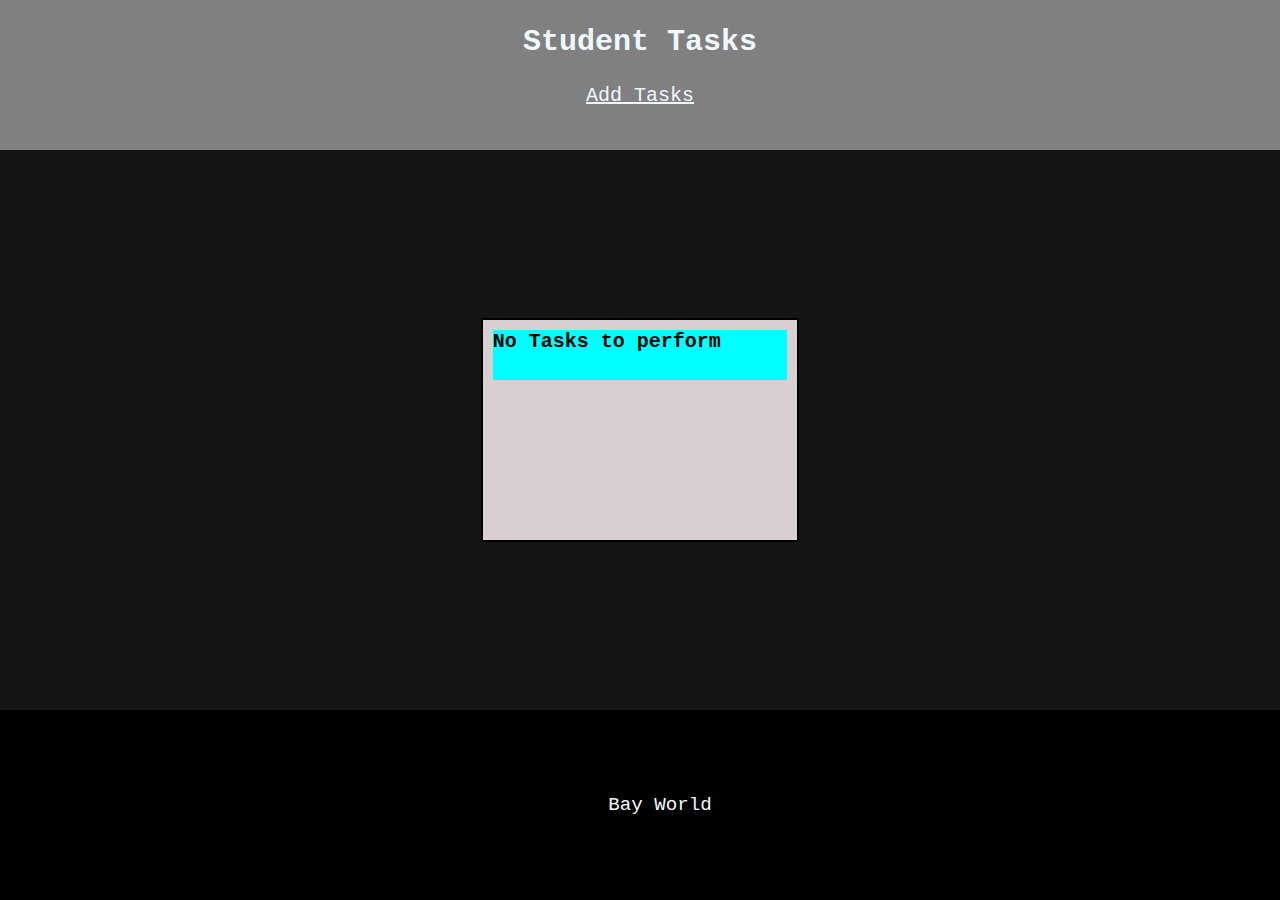
==== index.html @ b4fa282f "sidur files" ====
<!DOCTYPE html>
<html lang="en">
  <head>
    <meta charset="UTF-8" />
    <meta http-equiv="X-UA-Compatible" content="IE=edge" />
    <meta name="viewport" content="width=device-width, initial-scale=1.0" />
    <title>TaskManager</title>
    <script type="module" defer src="script.js"></script>
    <!-- <link rel="stylesheet" href="mystyle.css" /> -->
    <link rel="stylesheet" href="/indexPage.css" />
  </head>
  <body>
    <header class="Header" id="refresh">
      <div><h2>Student Tasks</h2></div>
      <div id="linkToCreatePage">
        <a href="/html/createTask.html" target="_blank"> <p>Add Tasks</p></a>
      </div>
    </header>
    <main></main>
    <footer class="footer">Bay World</footer>
  </body>
</html>
---- mystyle.css ----
html,
body {
  margin: 2px;
  height: 100%;
  display: flex;
  flex-direction: column;
  margin: 0;
  min-height: 100vh;
}
main {
  display: flex;
  flex-wrap: wrap;
  background-color: rgb(20, 20, 20);
  flex: 1;
}

Header {
  background-color: gray;
  color: aliceblue;
  font-family: "Courier New", Courier, monospace;
  font-size: larger;
  width: 100%;
  height: 150px;
  text-align: center;
}
footer {
  background-color: black;
  color: aliceblue;
  font-family: "Courier New", Courier, monospace;
  font-size: larger;
  width: 100%;
  height: 150px;
  text-align: center;
  line-height: 150px;
}

header,
main,
footer {
  padding: 20px;
}

.mainDiv {
  background: rgb(216, 208, 208);
  width: 23%;
  border: 2px solid black;
  padding: 10px;
  height: 200px;
  margin: auto;
}

.Subject {
  font-size: 25px;
  font-style: normal;
  background-color: aqua;
  font-weight: bold;
}

.Text,
.status {
  background-color: aqua;
}
.red {
  background: red;
}
.green {
  background: green;
}

.status {
  width: 100px;
  text-align: center;
  height: 25px;
  line-height: 25px;
  margin-top: 120px;
}
#linkToCreatePage {
  width: 150px;
  margin: auto;
}
a {
  color: aliceblue;
}
a:hover {
  /* color: brown; */
  color: red;
}
---- indexPage.css ----
html,
body {
  margin: 2px;
  height: 100%;
  display: flex;
  flex-direction: column;
  margin: 0;
  min-height: 100vh;
}

Header {
  background-color: gray;
  color: aliceblue;
  font-family: "Courier New", Courier, monospace;
  font-size: 20px;
  width: 100%;
  height: 150px;
  text-align: center;
}
Header #linkToCreatePage {
  width: 150px;
  margin: auto;
}
Header a {
  color: aliceblue;
}
Header a:hover {
  color: red;
}

main {
  display: flex;
  flex-wrap: wrap;
  background-color: rgb(20, 20, 20);
  font-family: "Courier New", Courier, monospace;
  flex: 1;
}
main .mainDiv {
  background: rgb(216, 208, 208);
  width: 23%;
  border: 2px solid black;
  padding: 10px;
  height: 200px;
  margin: auto;
}
main .mainDiv .Subject {
  height: 50px;
  font-size: 20px;
  font-family: "Courier New", Courier, monospace;
  font-style: normal;
  background-color: aqua;
  font-weight: bold;
  margin-bottom: 30px;
}
main .mainDiv .deadLineTime {
  width: 150px;
  height: -webkit-fit-content;
  height: -moz-fit-content;
  height: fit-content;
  margin-bottom: 20px;
}
main .mainDiv .status {
  width: 100px;
  padding-left: 10px;
  height: -webkit-fit-content;
  height: -moz-fit-content;
  height: fit-content;
  margin-bottom: 10px;
  font-weight: 600;
}

footer {
  background-color: black;
  color: aliceblue;
  font-family: "Courier New", Courier, monospace;
  font-size: larger;
  width: 100%;
  height: 150px;
  text-align: center;
  line-height: 150px;
  padding: 20px;
}

.Text,
.status {
  background-color: aqua;
}

.red {
  background: red;
}

.green {
  background: green;
}/*# sourceMappingURL=indexPage.css.map */
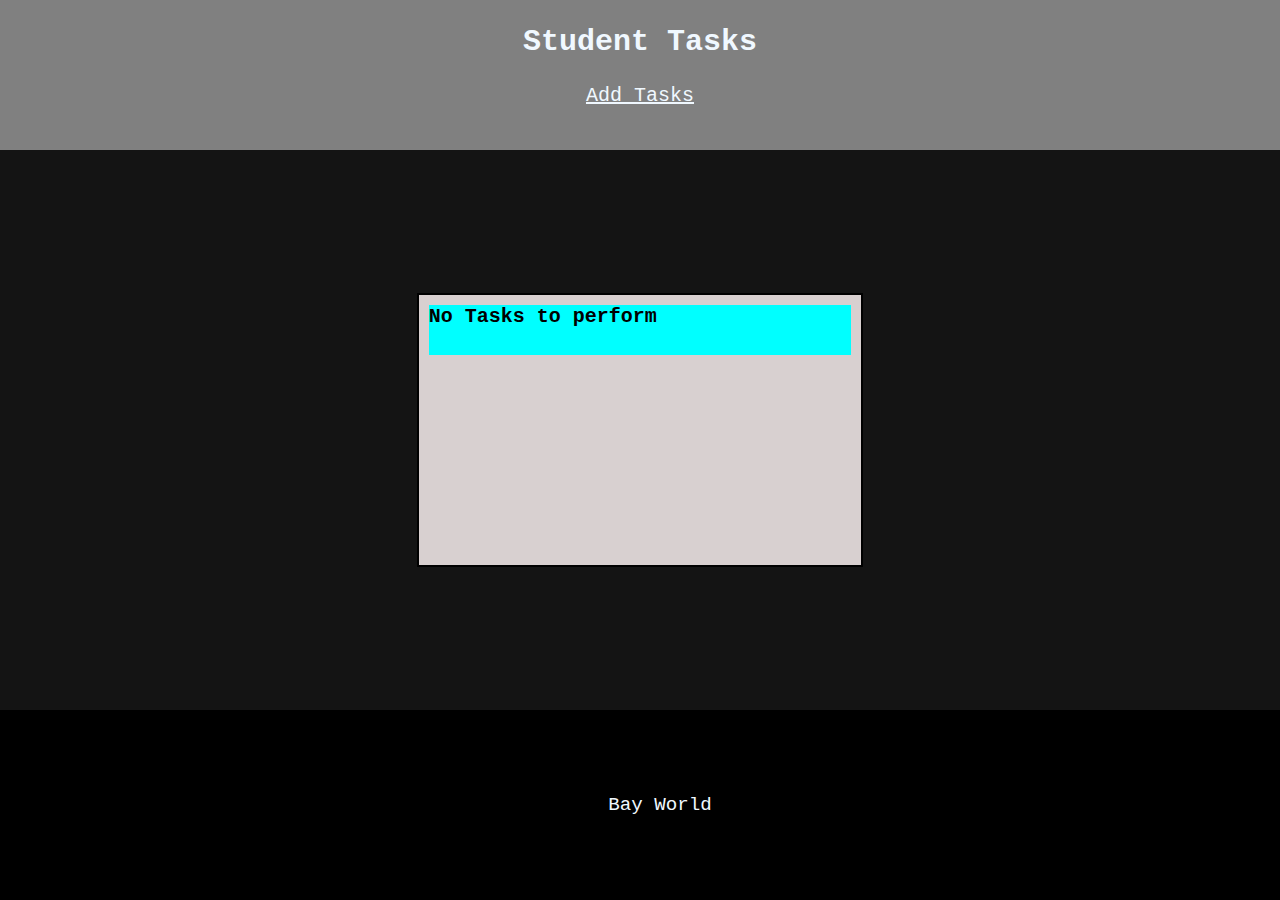
==== commit 43761472: "delete comment" ====
--- a/index.html
+++ b/index.html
@@ -6,7 +6,6 @@
     <meta name="viewport" content="width=device-width, initial-scale=1.0" />
     <title>TaskManager</title>
     <script type="module" defer src="script.js"></script>
-    <!-- <link rel="stylesheet" href="mystyle.css" /> -->
     <link rel="stylesheet" href="/indexPage.css" />
   </head>
   <body>
--- a/indexPage.css
+++ b/indexPage.css
@@ -37,10 +37,10 @@
 }
 main .mainDiv {
   background: rgb(216, 208, 208);
-  width: 23%;
+  width: 33%;
   border: 2px solid black;
   padding: 10px;
-  height: 200px;
+  height: 250px;
   margin: auto;
 }
 main .mainDiv .Subject {
@@ -57,16 +57,30 @@
   height: -webkit-fit-content;
   height: -moz-fit-content;
   height: fit-content;
-  margin-bottom: 20px;
+  margin-bottom: 40px;
 }
-main .mainDiv .status {
-  width: 100px;
-  padding-left: 10px;
-  height: -webkit-fit-content;
-  height: -moz-fit-content;
-  height: fit-content;
+main .mainDiv .solution {
+  width: 100%;
+  float: left;
+}
+main .mainDiv .solution .status {
+  text-align: center;
+  width: 45%;
+  padding-left: 5px;
+  height: 30px;
+  line-height: 30px;
   margin-bottom: 10px;
   font-weight: 600;
+  float: left;
+  border: 1px solid black;
+}
+main .mainDiv .solution #butnSolution {
+  height: 30px;
+  width: 50%;
+  margin-left: 5px;
+  font-family: "Courier New", Courier, monospace;
+  font-size: 15px;
+  margin-bottom: 20px;
 }
 
 footer {
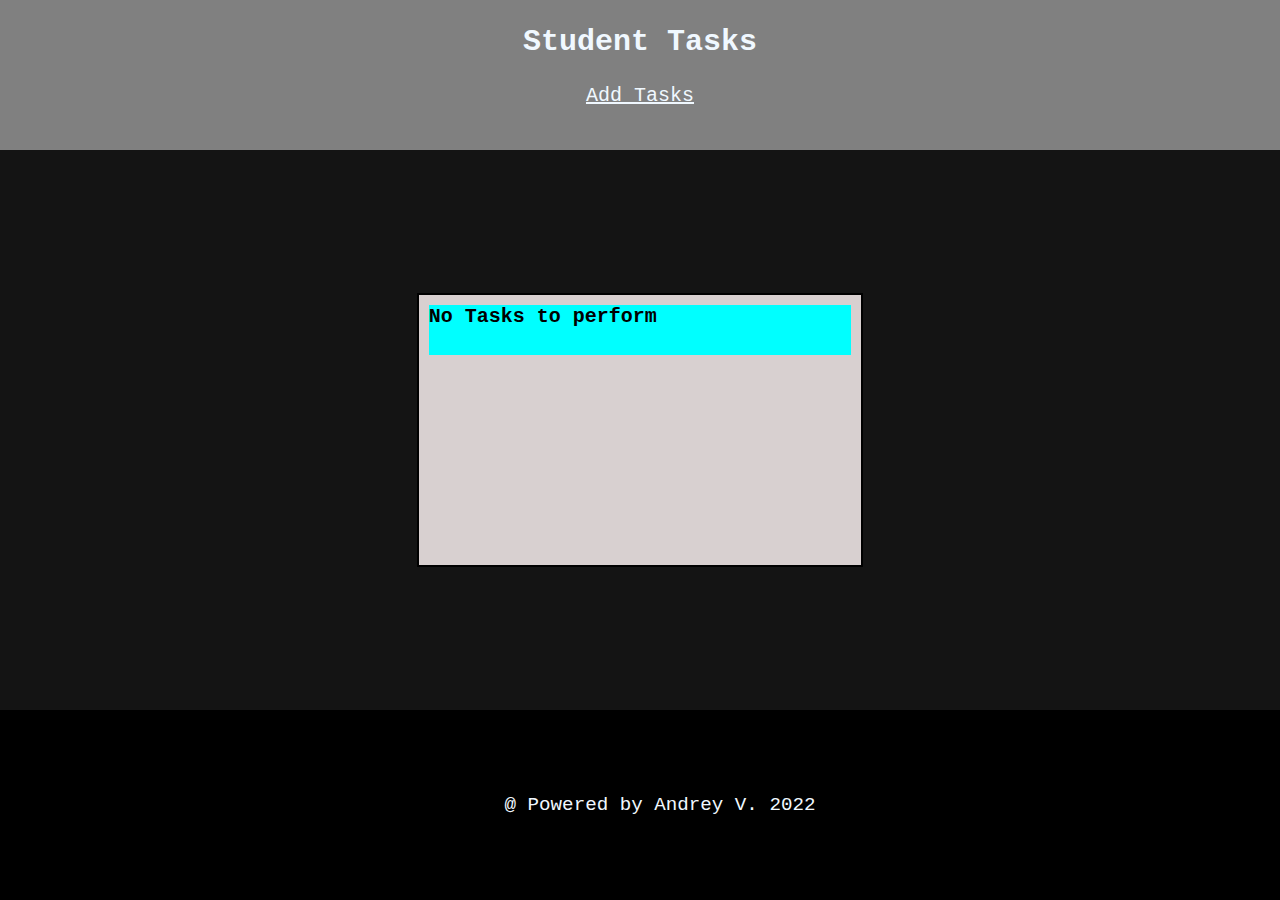
==== commit 7755ecf4: "changed footer" ====
--- a/index.html
+++ b/index.html
@@ -6,7 +6,7 @@
     <meta name="viewport" content="width=device-width, initial-scale=1.0" />
     <title>TaskManager</title>
     <script type="module" defer src="script.js"></script>
-    <link rel="stylesheet" href="/indexPage.css" />
+    <link rel="stylesheet" href="/css/indexPage.css" />
   </head>
   <body>
     <header class="Header" id="refresh">
@@ -16,6 +16,6 @@
       </div>
     </header>
     <main></main>
-    <footer class="footer">Bay World</footer>
+    <footer class="footer">@ Powered by Andrey V. 2022</footer>
   </body>
 </html>
--- a/css/indexPage.css
+++ b/css/indexPage.css
@@ -0,0 +1,109 @@
+html,
+body {
+  margin: 2px;
+  height: 100%;
+  display: flex;
+  flex-direction: column;
+  margin: 0;
+  min-height: 100vh;
+}
+
+Header {
+  background-color: gray;
+  color: aliceblue;
+  font-family: "Courier New", Courier, monospace;
+  font-size: 20px;
+  width: 100%;
+  height: 150px;
+  text-align: center;
+}
+Header #linkToCreatePage {
+  width: 150px;
+  margin: auto;
+}
+Header a {
+  color: aliceblue;
+}
+Header a:hover {
+  color: red;
+}
+
+main {
+  display: flex;
+  flex-wrap: wrap;
+  background-color: rgb(20, 20, 20);
+  font-family: "Courier New", Courier, monospace;
+  flex: 1;
+}
+main .mainDiv {
+  background: rgb(216, 208, 208);
+  width: 33%;
+  border: 2px solid black;
+  padding: 10px;
+  height: 250px;
+  margin: auto;
+}
+main .mainDiv .Subject {
+  height: 50px;
+  font-size: 20px;
+  font-family: "Courier New", Courier, monospace;
+  font-style: normal;
+  background-color: aqua;
+  font-weight: bold;
+  margin-bottom: 30px;
+}
+main .mainDiv .deadLineTime {
+  width: 150px;
+  height: -webkit-fit-content;
+  height: -moz-fit-content;
+  height: fit-content;
+  margin-bottom: 40px;
+}
+main .mainDiv .solution {
+  width: 100%;
+  float: left;
+}
+main .mainDiv .solution .status {
+  text-align: center;
+  width: 45%;
+  padding-left: 5px;
+  height: 30px;
+  line-height: 30px;
+  margin-bottom: 10px;
+  font-weight: 600;
+  float: left;
+  border: 1px solid black;
+}
+main .mainDiv .solution #butnSolution {
+  height: 30px;
+  width: 50%;
+  margin-left: 5px;
+  font-family: "Courier New", Courier, monospace;
+  font-size: 15px;
+  margin-bottom: 20px;
+}
+
+footer {
+  background-color: black;
+  color: aliceblue;
+  font-family: "Courier New", Courier, monospace;
+  font-size: larger;
+  width: 100%;
+  height: 150px;
+  text-align: center;
+  line-height: 150px;
+  padding: 20px;
+}
+
+.Text,
+.status {
+  background-color: aqua;
+}
+
+.red {
+  background: red;
+}
+
+.green {
+  background: green;
+}/*# sourceMappingURL=indexPage.css.map */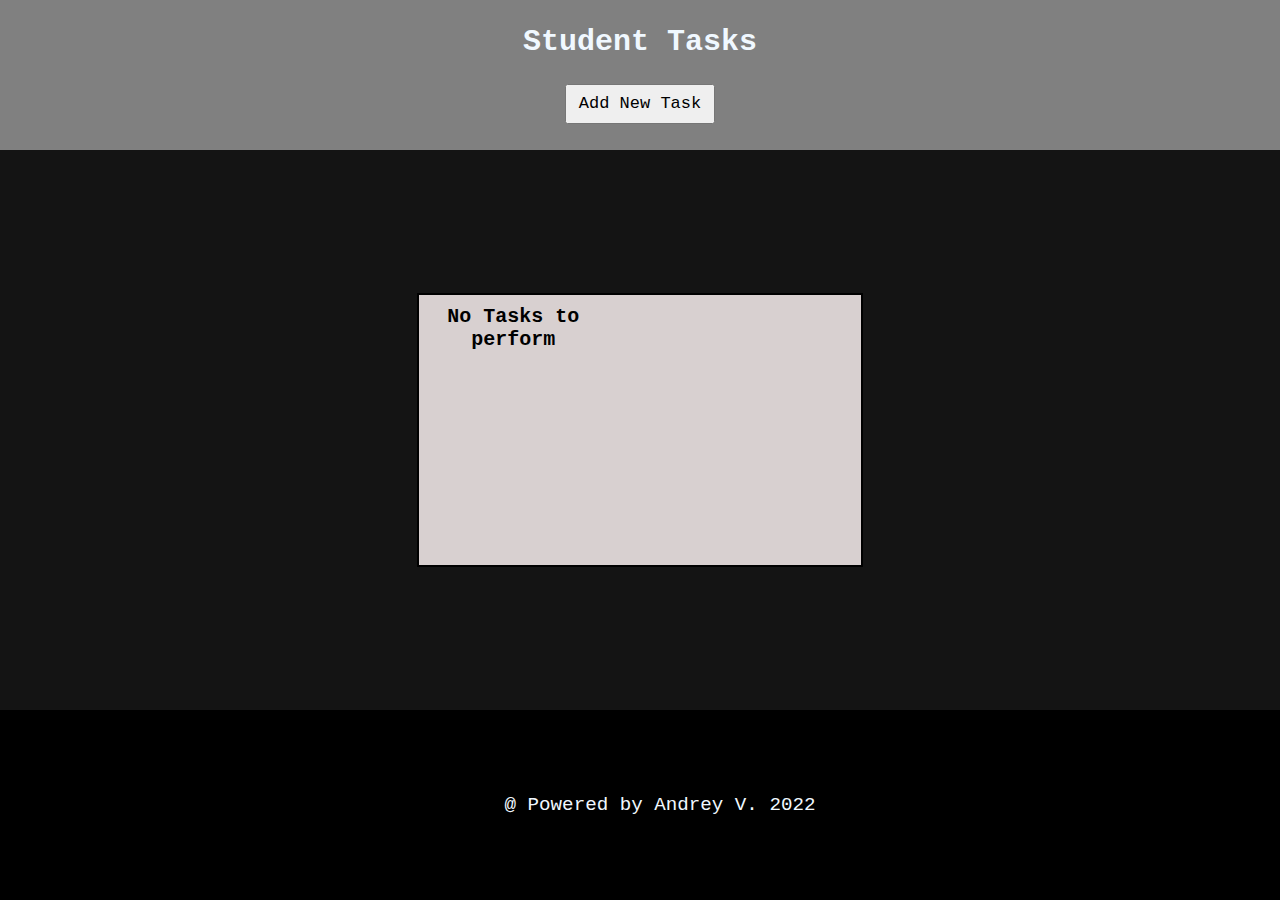
==== commit 9f83a43f: "add css to tasks" ====
--- a/index.html
+++ b/index.html
@@ -12,7 +12,10 @@
     <header class="Header" id="refresh">
       <div><h2>Student Tasks</h2></div>
       <div id="linkToCreatePage">
-        <a href="/html/createTask.html" target="_blank"> <p>Add Tasks</p></a>
+        <!-- <a href="/html/createTask.html" target="_blank"> <p>Add Tasks</p></a> -->
+        <a href="/html/createTask.html" target="_blank">
+          <button id="addTaskBtn">Add New Task</button></a
+        >
       </div>
     </header>
     <main></main>
--- a/css/indexPage.css
+++ b/css/indexPage.css
@@ -21,11 +21,14 @@
   width: 150px;
   margin: auto;
 }
-Header a {
-  color: aliceblue;
+Header #linkToCreatePage #addTaskBtn {
+  width: 150px;
+  height: 40px;
+  font-family: "Courier New", Courier, monospace;
+  font-size: 17px;
 }
-Header a:hover {
-  color: red;
+Header #linkToCreatePage #addTaskBtn:hover {
+  background-color: red;
 }
 
 main {
@@ -44,20 +47,42 @@
   margin: auto;
 }
 main .mainDiv .Subject {
+  text-align: center;
+  float: left;
   height: 50px;
+  width: 40%;
+  font-size: 20px;
+  font-family: "Courier New", Courier, monospace;
+  font-style: normal;
+  font-weight: bold;
+  margin-bottom: 30px;
+}
+main .mainDiv .Subject .txtArea {
+  width: 100%;
+  resize: none;
+  font-family: "Courier New", Courier, monospace;
+  font-size: 17px;
+}
+main .mainDiv .Subject2 {
+  float: left;
+  height: 50px;
+  width: 40%;
   font-size: 20px;
   font-family: "Courier New", Courier, monospace;
   font-style: normal;
   background-color: aqua;
   font-weight: bold;
   margin-bottom: 30px;
+  margin-left: 50px;
 }
 main .mainDiv .deadLineTime {
   width: 150px;
   height: -webkit-fit-content;
   height: -moz-fit-content;
   height: fit-content;
-  margin-bottom: 40px;
+  margin-bottom: 20px;
+  font-family: "Courier New", Courier, monospace;
+  font-size: 19px;
 }
 main .mainDiv .solution {
   width: 100%;
@@ -75,6 +100,14 @@
   border: 1px solid black;
 }
 main .mainDiv .solution #butnSolution {
+  height: 30px;
+  width: 50%;
+  margin-left: 5px;
+  font-family: "Courier New", Courier, monospace;
+  font-size: 15px;
+  margin-bottom: 20px;
+}
+main .mainDiv .solution #butnManage {
   height: 30px;
   width: 50%;
   margin-left: 5px;
